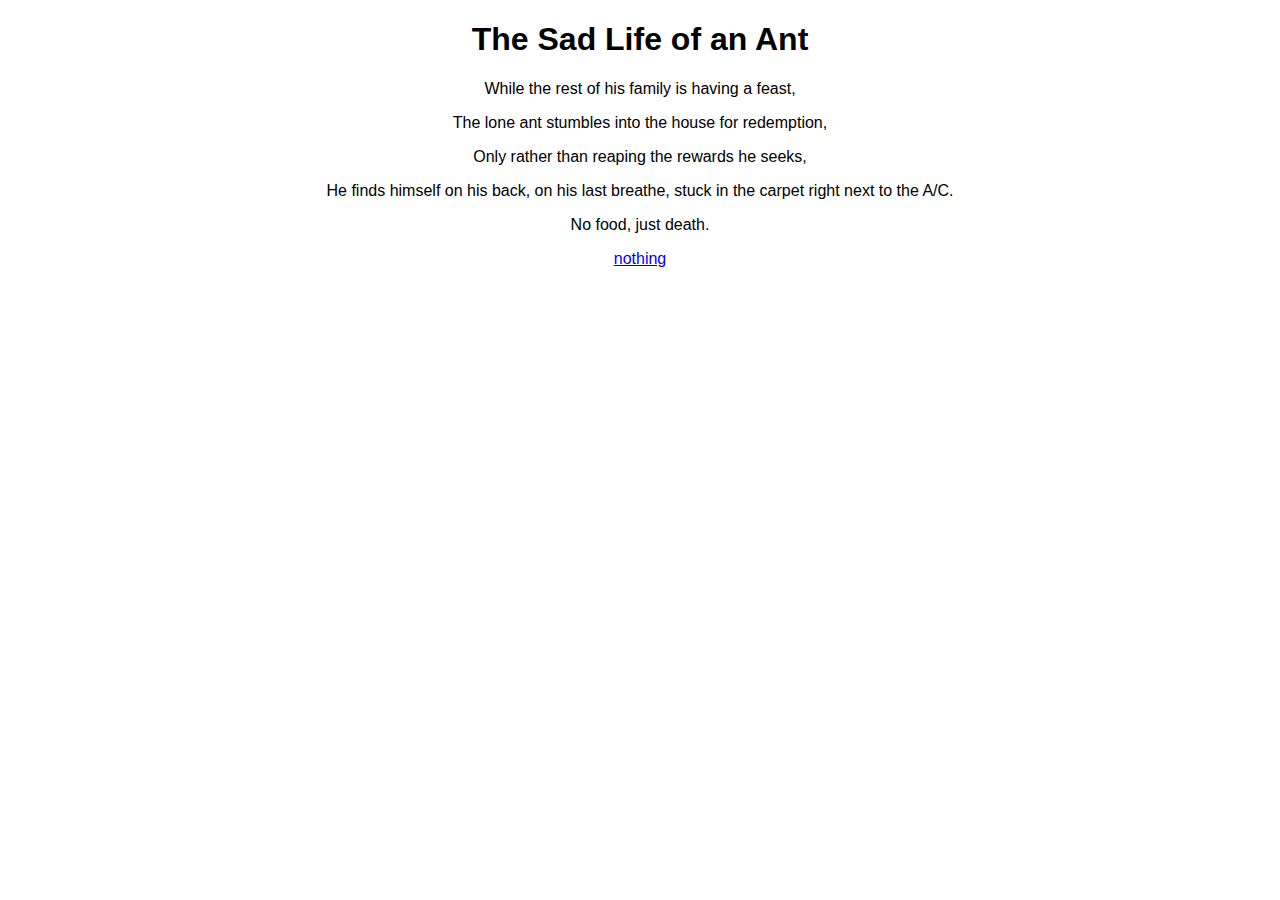
==== article1.html @ 6f4bd687 "Add files via upload" ====
<!DOCTYPE html>
<html lang="en">
<head>
    <meta charset="UTF-8">
    <title>The Sad Life of an Ant</title>
    <link rel="stylesheet" href="styles.css">
</head>
<body>
    <h1>The Sad Life of an Ant</h1>
    <p>While the rest of his family is having a feast,</p>
    <p>The lone ant stumbles into the house for redemption,</p>
    <p>Only rather than reaping the rewards he seeks,</p>
    <p>He finds himself on his back, on his last breathe, stuck in the carpet right next to the A/C.</p>
    <p> No food, just death.</p>
    <p><a href="index.html">nothing</a></p>
</body>
</html>
---- styles.css ----
/* Center all text and use Helvetica Neue font */
body {
    font-family: 'Helvetica Neue', Helvetica, Arial, sans-serif;
    text-align: center;
}

/* Make headings bold */
h1, h2, h3, h4, h5, h6 {
    font-weight: bold;
}

/* Center images and videos */
img, video {
    display: block;
    margin-left: auto;
    margin-right: auto;
}
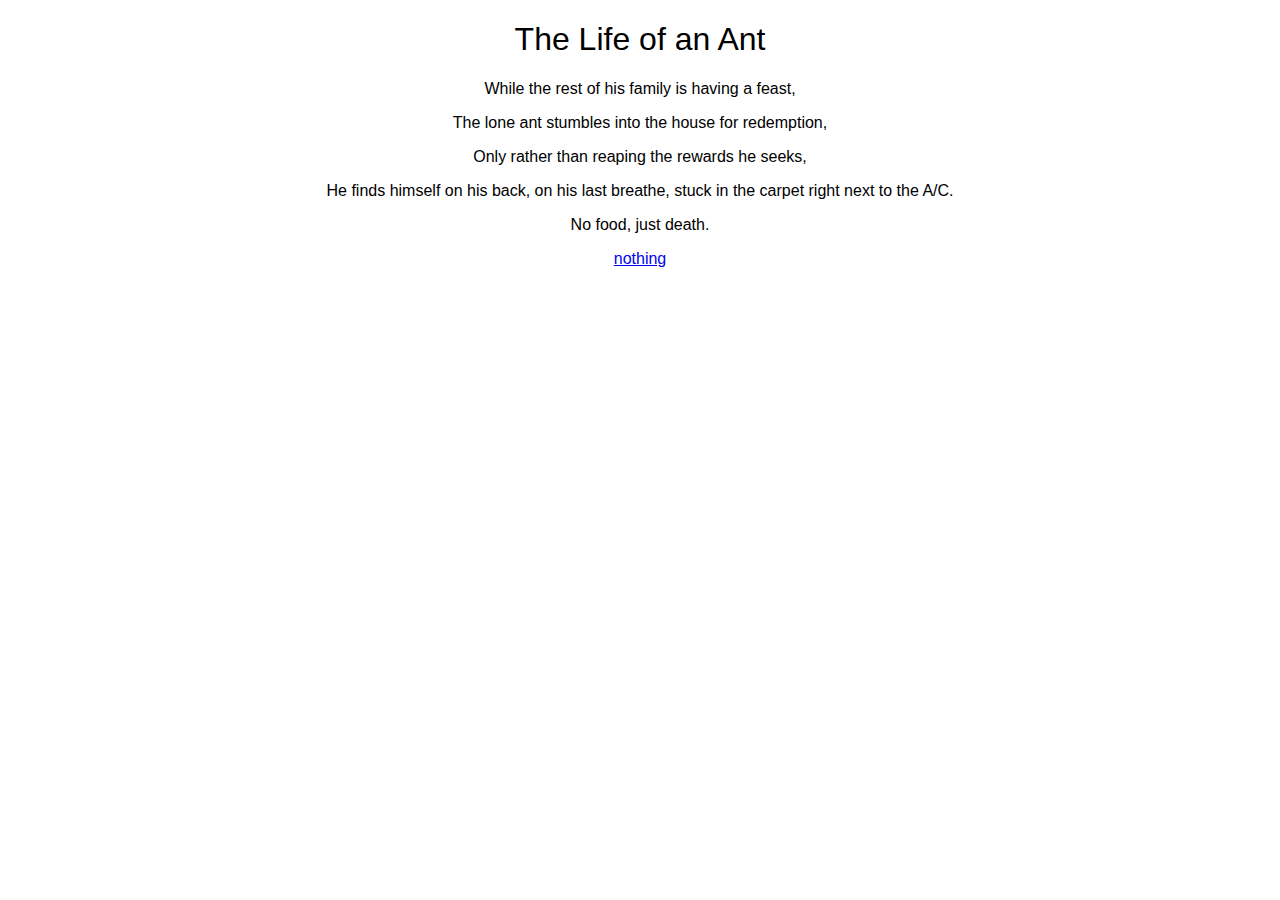
==== commit d171736c: "Update article1.html" ====
--- a/article1.html
+++ b/article1.html
@@ -2,11 +2,11 @@
 <html lang="en">
 <head>
     <meta charset="UTF-8">
-    <title>The Sad Life of an Ant</title>
+    <title>The Life of an Ant</title>
     <link rel="stylesheet" href="styles.css">
 </head>
 <body>
-    <h1>The Sad Life of an Ant</h1>
+    <h1>The Life of an Ant</h1>
     <p>While the rest of his family is having a feast,</p>
     <p>The lone ant stumbles into the house for redemption,</p>
     <p>Only rather than reaping the rewards he seeks,</p>
--- a/styles.css
+++ b/styles.css
@@ -6,7 +6,7 @@
 
 /* Make headings bold */
 h1, h2, h3, h4, h5, h6 {
-    font-weight: bold;
+    font-weight: normal;
 }
 
 /* Center images and videos */
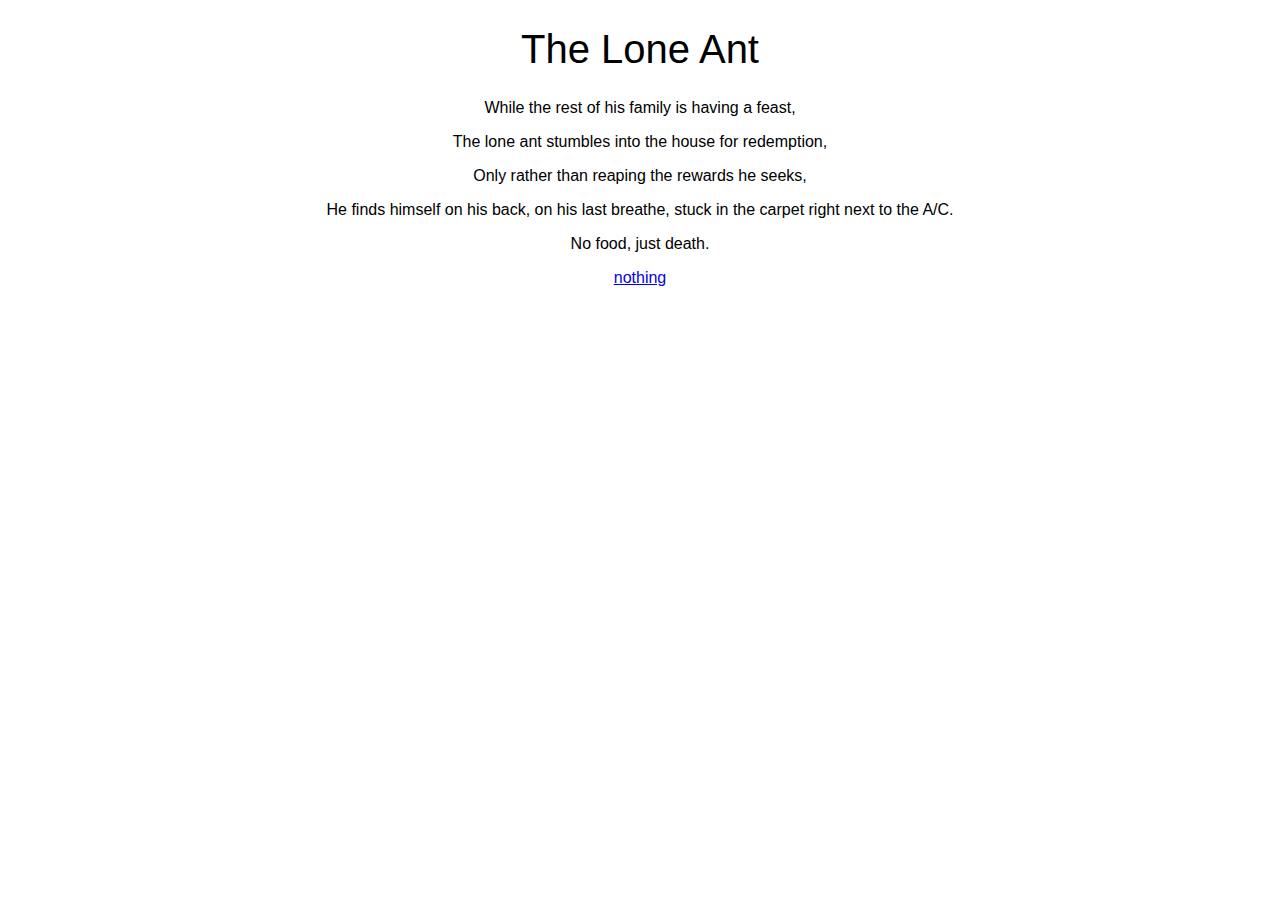
==== commit e6140aa9: "Update article1.html" ====
--- a/article1.html
+++ b/article1.html
@@ -2,11 +2,11 @@
 <html lang="en">
 <head>
     <meta charset="UTF-8">
-    <title>The Life of an Ant</title>
+    <title>The Lone Ant</title>
     <link rel="stylesheet" href="styles.css">
 </head>
 <body>
-    <h1>The Life of an Ant</h1>
+    <h1>The Lone Ant</h1>
     <p>While the rest of his family is having a feast,</p>
     <p>The lone ant stumbles into the house for redemption,</p>
     <p>Only rather than reaping the rewards he seeks,</p>
--- a/styles.css
+++ b/styles.css
@@ -7,6 +7,7 @@
 /* Make headings bold */
 h1, h2, h3, h4, h5, h6 {
     font-weight: normal;
+    font-size: 40px;
 }
 
 /* Center images and videos */
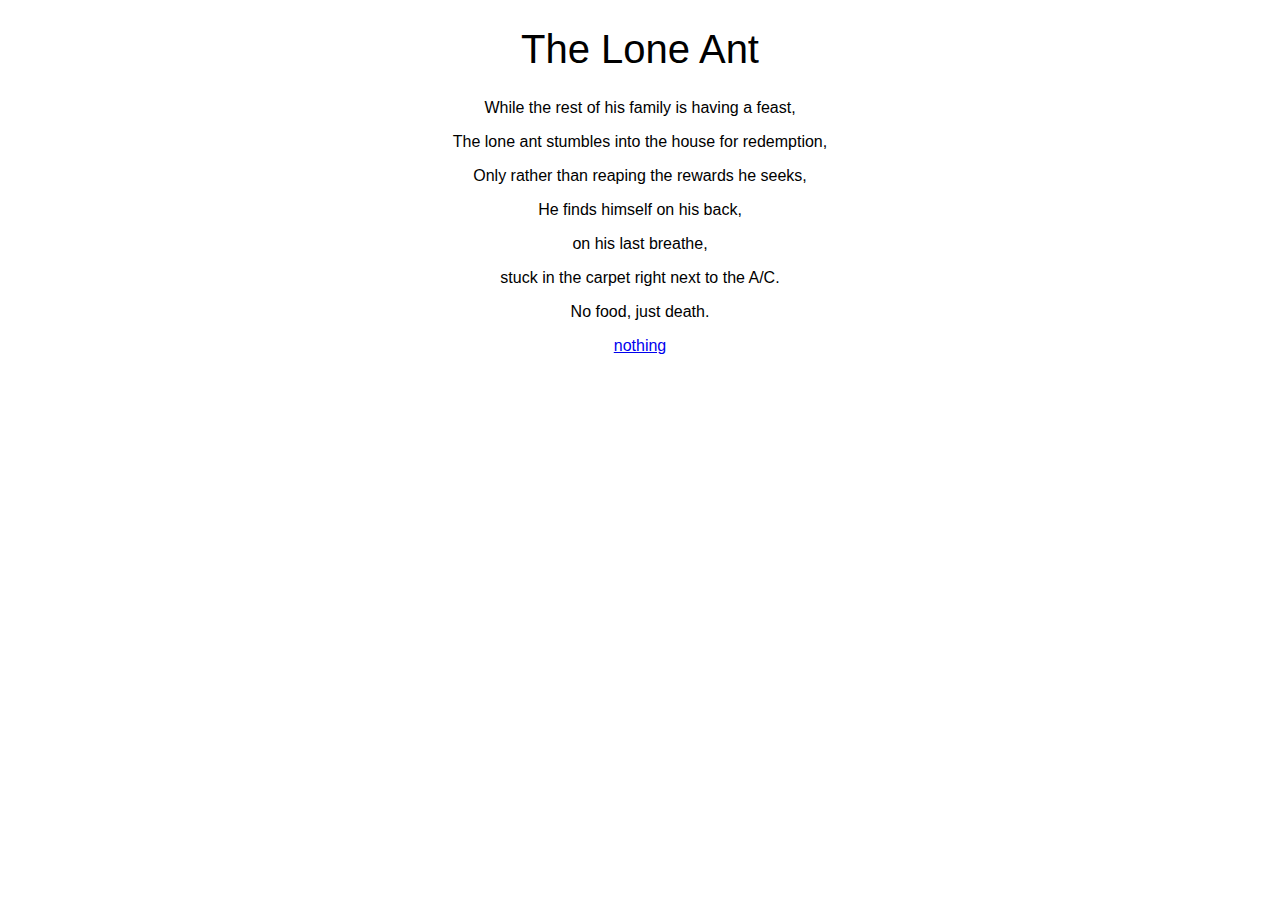
==== commit ef104cca: "Update article1.html" ====
--- a/article1.html
+++ b/article1.html
@@ -10,8 +10,10 @@
     <p>While the rest of his family is having a feast,</p>
     <p>The lone ant stumbles into the house for redemption,</p>
     <p>Only rather than reaping the rewards he seeks,</p>
-    <p>He finds himself on his back, on his last breathe, stuck in the carpet right next to the A/C.</p>
-    <p> No food, just death.</p>
+    <p>He finds himself on his back,</p>
+    <p>on his last breathe,</p>
+    <p>stuck in the carpet right next to the A/C.</p>
+    <p>No food, just death.</p>
     <p><a href="index.html">nothing</a></p>
 </body>
 </html>
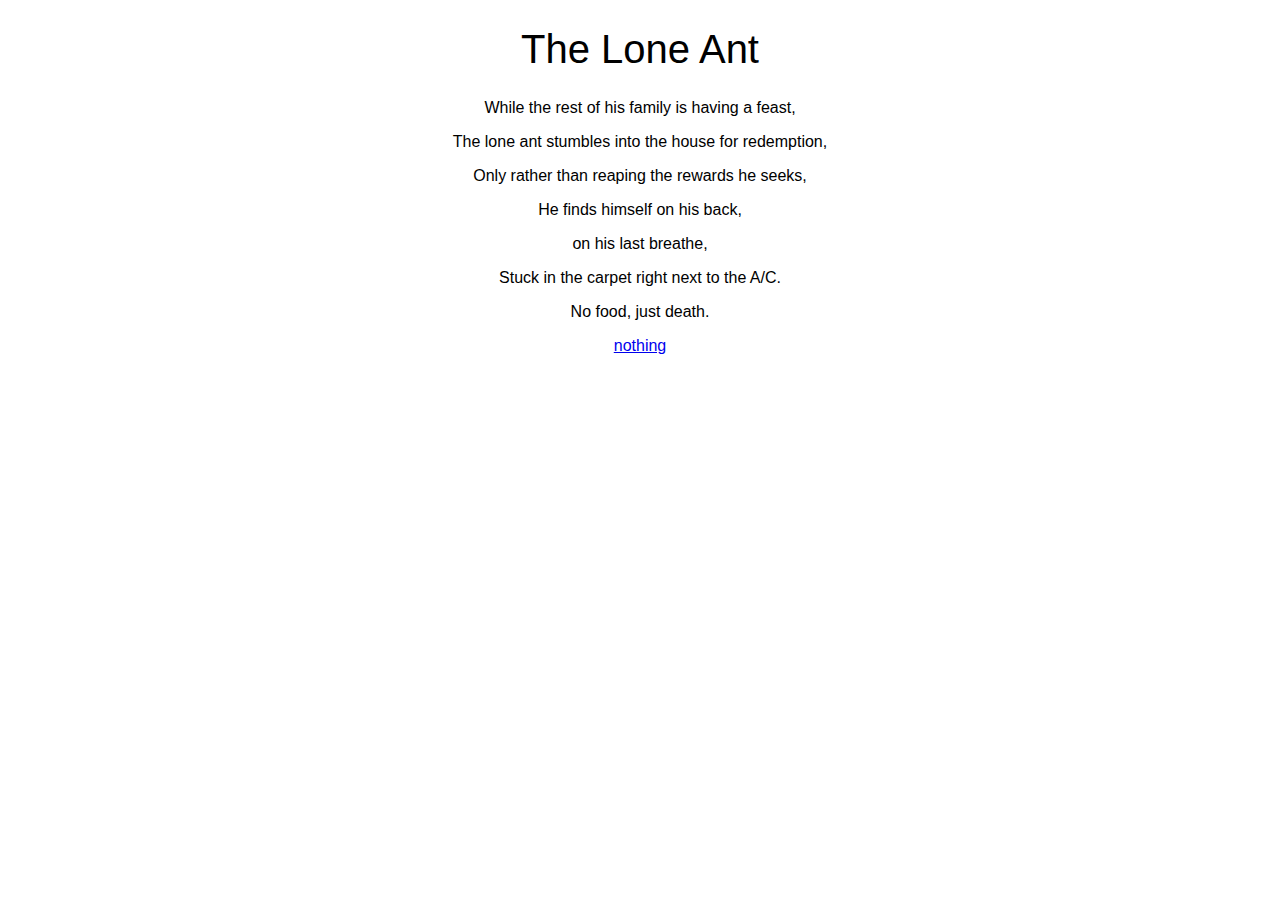
==== commit bee55feb: "Update article1.html" ====
--- a/article1.html
+++ b/article1.html
@@ -12,7 +12,7 @@
     <p>Only rather than reaping the rewards he seeks,</p>
     <p>He finds himself on his back,</p>
     <p>on his last breathe,</p>
-    <p>stuck in the carpet right next to the A/C.</p>
+    <p>Stuck in the carpet right next to the A/C.</p>
     <p>No food, just death.</p>
     <p><a href="index.html">nothing</a></p>
 </body>
